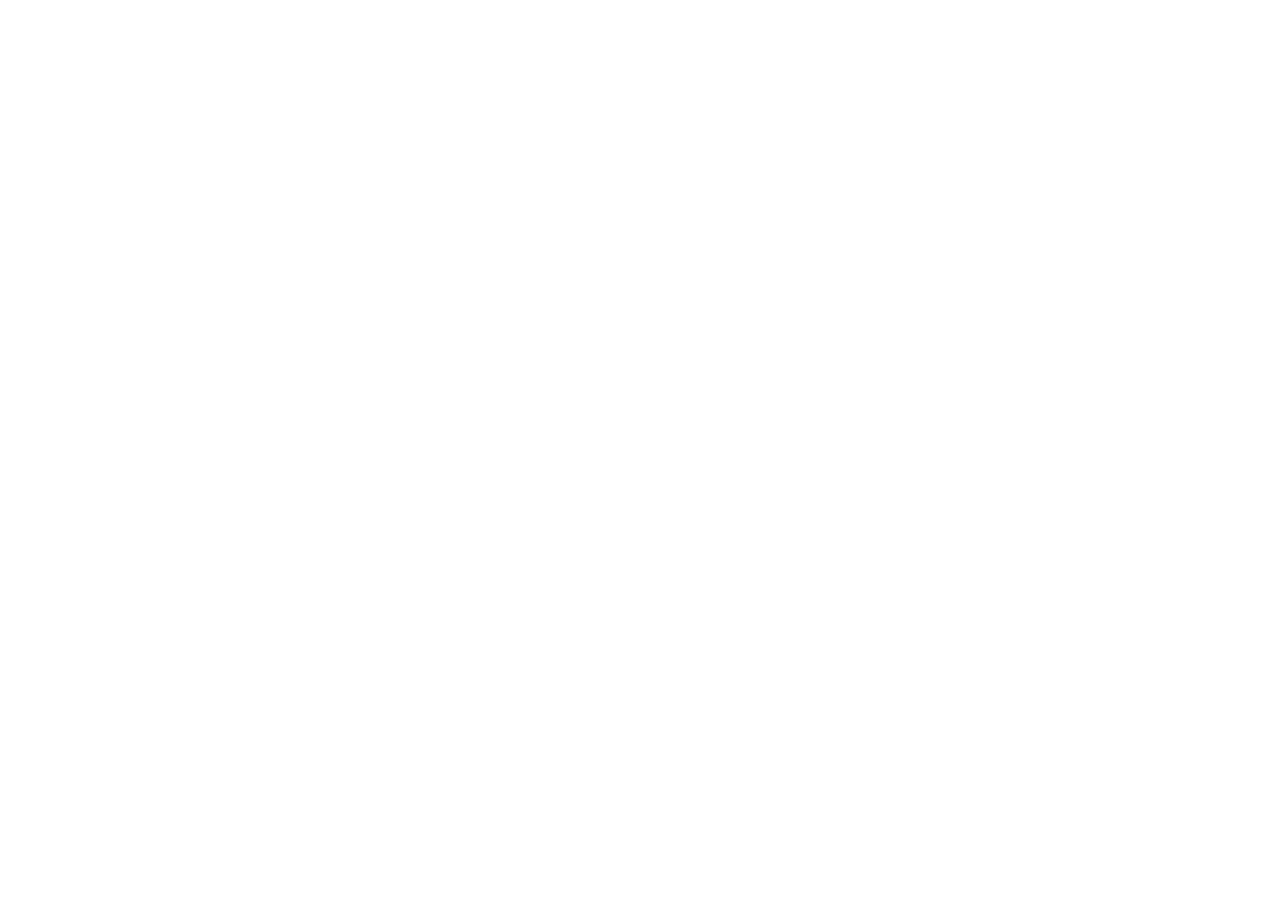
==== Week1/Session2/BoxModel/index.html @ 929d9ac8 "finished lecture prep" ====
<!DOCTYPE html>
<html lang="en">
<head>
    <meta charset="UTF-8">
    <meta http-equiv="X-UA-Compatible" content="IE=edge">
    <meta name="viewport" content="width=device-width, initial-scale=1.0">
    <title>Box Model</title>
</head>
<body>
    <div class="container">
        
    </div>
</body>
</html>
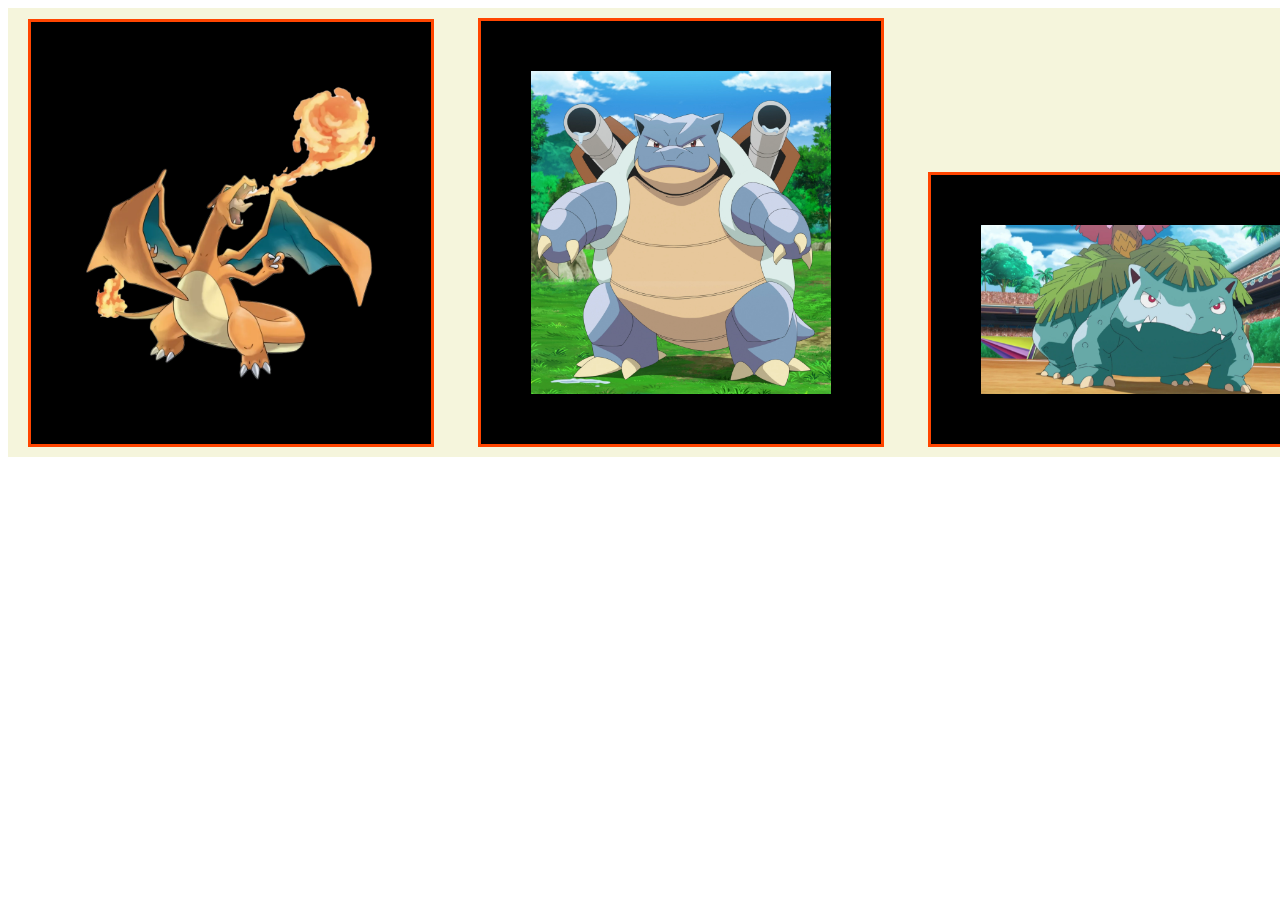
==== commit 8a7ca194: "finished day 2 week 1 lecture" ====
--- a/Week1/Session2/BoxModel/index.html
+++ b/Week1/Session2/BoxModel/index.html
@@ -5,10 +5,13 @@
     <meta http-equiv="X-UA-Compatible" content="IE=edge">
     <meta name="viewport" content="width=device-width, initial-scale=1.0">
     <title>Box Model</title>
+    <link rel="stylesheet" href="style.css">
 </head>
 <body>
     <div class="container">
-        
+        <img src="charizard.png" alt="charizard">
+        <img src="blastoise.png" alt="blastoise">
+        <img id="venasaur" src="venasaur.png" alt="venasaur">
     </div>
 </body>
 </html>--- a/Week1/Session2/BoxModel/style.css
+++ b/Week1/Session2/BoxModel/style.css
@@ -0,0 +1,23 @@
+* {
+    /* background-color: black; */
+}
+
+div.container {
+    background-color: beige;
+    width: 1500px;
+}
+
+img {
+    display: inline-block;
+    margin: 10px 20px ;
+    width: 300px;
+    vertical-align: bottom;
+    padding: 50px;
+    border: 3px solid orangered;
+    background-color:black;
+}
+
+/* #venasaur {
+    height: 320px;
+} */
+
